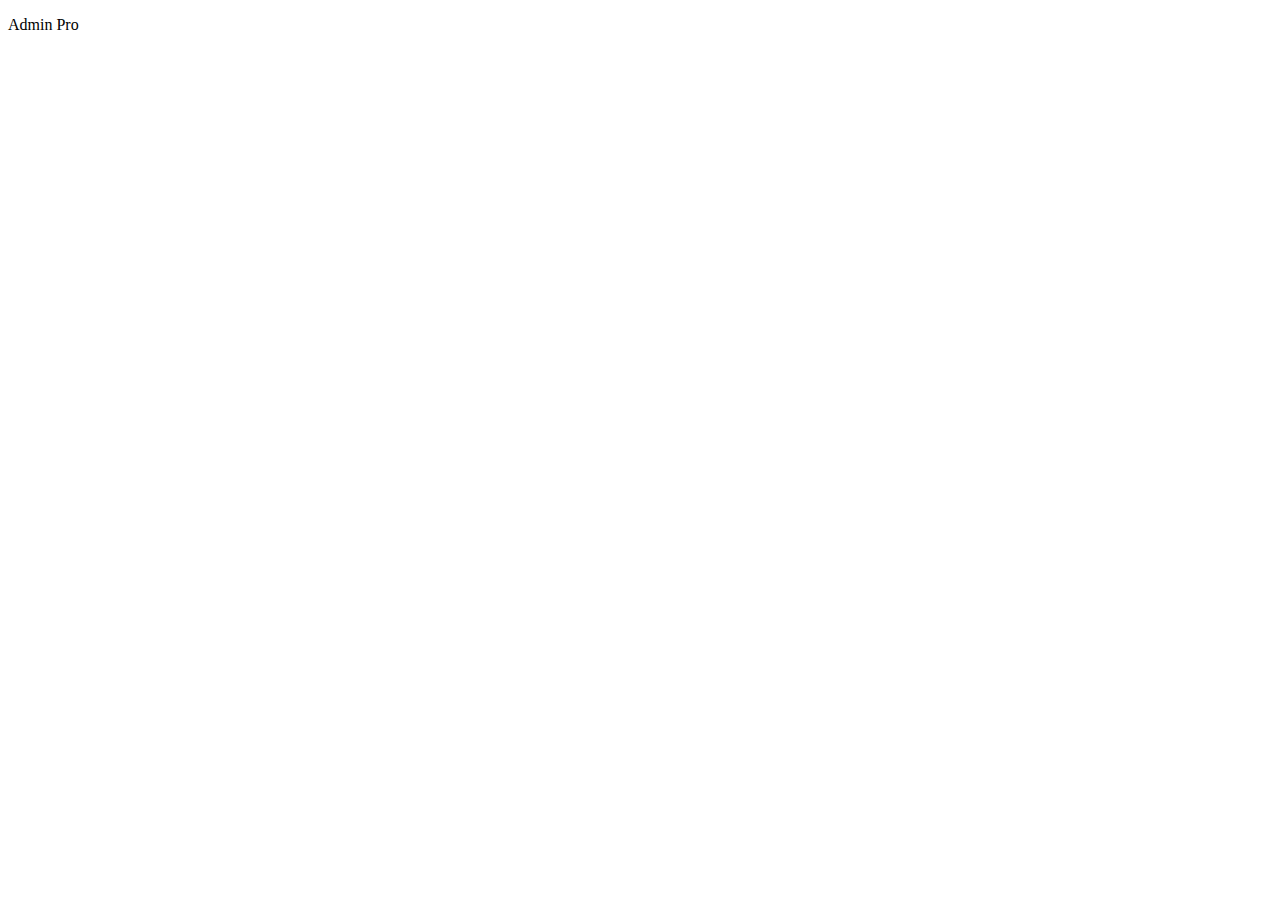
==== noendpoms/noendsys/src/main/resources/templates/index.html @ e2739c41 "初步完成 销售管理模块 》商品模块 企业模块 出库模块 订单模块" ====
<!DOCTYPE html>
<html lang="en" xmlns:th="http://www.thymeleaf.org">
<head th:replace="common/common :: head('Noend','')"></head>
<body class="fix-header fix-sidebar card-no-border">
<div class="preloader">
    <div class="loader">
        <div class="loader__figure"></div>
        <p class="loader__label">Admin Pro</p>
    </div>
</div>
<div id="main-wrapper">
    <header class="topbar" th:replace="common/common :: topbar">
    </header>
    <aside class="left-sidebar" th:replace="common/common :: left-sidebar">
    </aside>
    <div class="page-wrapper">
        <div class="container-fluid r-aside">
        </div>
    </div>
</div>
<div th:replace="common/common :: js('')"></div>
<!--<script src="https://cdn.bootcss.com/jquery-sparklines/2.1.2/jquery.sparkline.min.js"></script>-->
<!--<script src="https://cdn.bootcss.com/chartist/0.11.4/chartist.min.js"></script>-->
<!--<script src="/static/js/dashboard1.js"></script>-->
<!--<script src="/static/assets/plugins/styleswitcher/jQuery.style.switcher.js"></script>-->
</body>
</html>
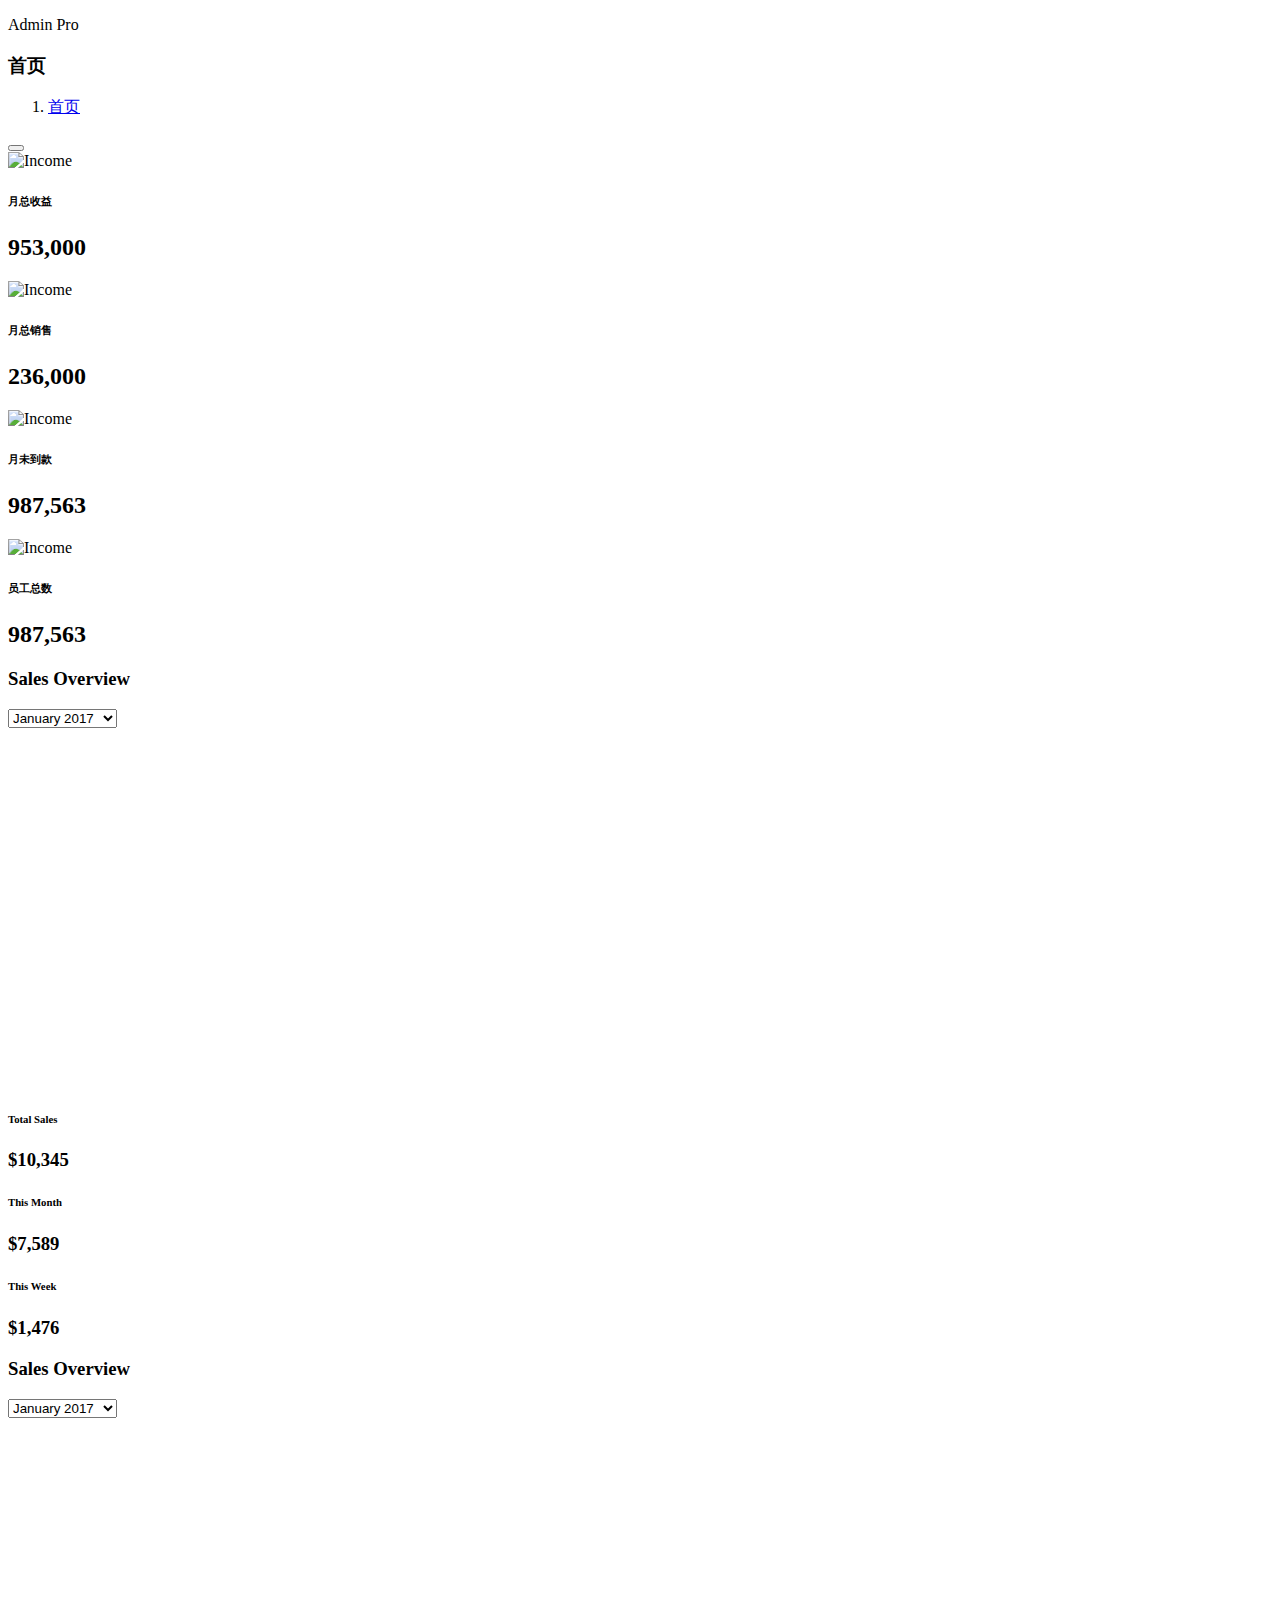
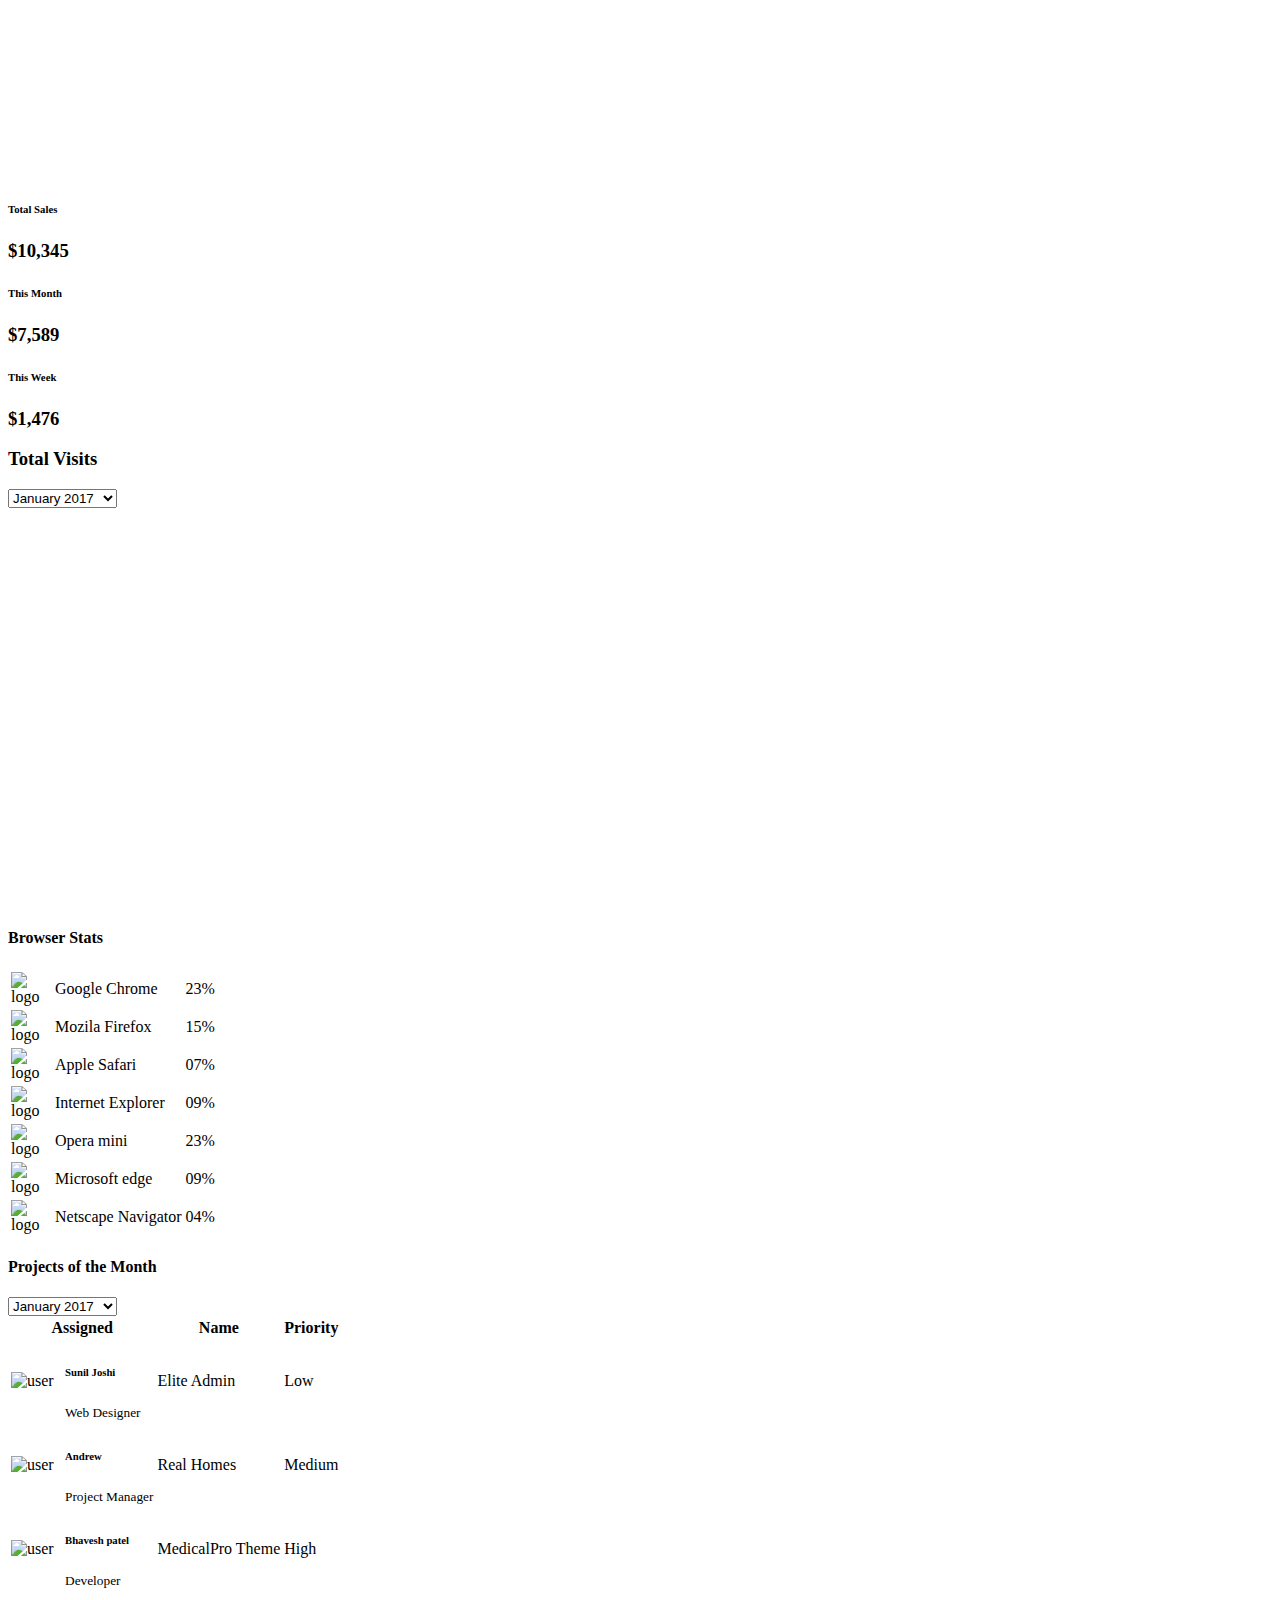
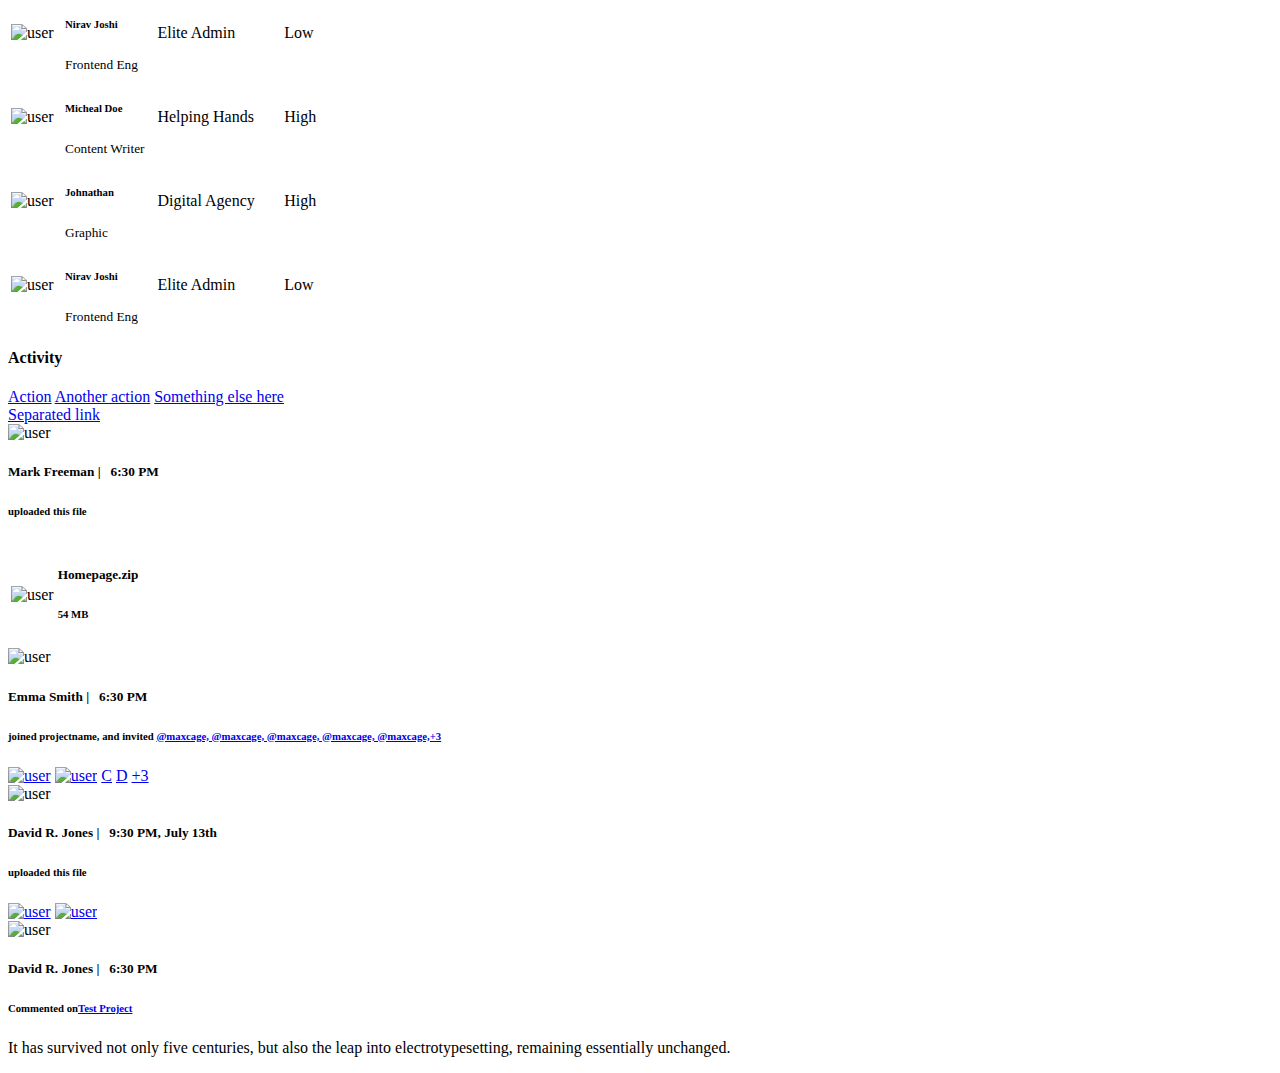
==== commit ffc5beb4: "修复订单出库  减少库存  及拼音返回空不修改" ====
--- a/noendpoms/noendsys/src/main/resources/templates/index.html
+++ b/noendpoms/noendsys/src/main/resources/templates/index.html
@@ -1,6 +1,7 @@
 <!DOCTYPE html>
 <html lang="en" xmlns:th="http://www.thymeleaf.org">
-<head th:replace="common/common :: head('Noend','')"></head>
+<head th:replace="common/common :: head('Noend',
+'/static/css/pages/dashboard4.css')"></head>
 <body class="fix-header fix-sidebar card-no-border">
 <div class="preloader">
     <div class="loader">
@@ -15,10 +16,436 @@
     </aside>
     <div class="page-wrapper">
         <div class="container-fluid r-aside">
+            <div class="row page-titles">
+                <div class="col-md-5 align-self-center">
+                    <h3 class="text-themecolor">首页</h3>
+                </div>
+                <div class="col-md-7 align-self-center">
+                    <ol class="breadcrumb">
+                        <li class="breadcrumb-item"><a href="javascript:void(0)">首页</a></li>
+<!--                        <li class="breadcrumb-item">Apps</li>-->
+<!--                        <li class="breadcrumb-item active">Dashboard 4</li>-->
+                    </ol>
+                </div>
+                <div class="">
+                    <button class="right-side-toggle waves-effect waves-light btn-inverse btn btn-circle btn-sm pull-right m-l-10"><i class="ti-settings text-white"></i></button>
+                </div>
+            </div>
+            <!-- ============================================================== -->
+            <!-- Stats box -->
+            <!-- ============================================================== -->
+            <div class="row">
+                <div class="col-lg-3">
+                    <div class="card">
+                        <div class="card-body">
+                            <div class="d-flex">
+                                <div class="m-r-20 align-self-center"><img src="/static/assets/images/icon/income.png" alt="Income" /></div>
+                                <div class="align-self-center">
+                                    <h6 class="text-muted m-t-10 m-b-0">月总收益</h6>
+                                    <h2 class="m-t-0">953,000</h2></div>
+                            </div>
+                        </div>
+                    </div>
+                </div>
+                <div class="col-lg-3">
+                    <div class="card">
+                        <div class="card-body">
+                            <div class="d-flex">
+                                <div class="m-r-20 align-self-center"><img src="/static/assets/images/icon/expense.png" alt="Income" /></div>
+                                <div class="align-self-center">
+                                    <h6 class="text-muted m-t-10 m-b-0">月总销售</h6>
+                                    <h2 class="m-t-0">236,000</h2></div>
+                            </div>
+                        </div>
+                    </div>
+                </div>
+                <div class="col-lg-3">
+                    <div class="card">
+                        <div class="card-body">
+                            <div class="d-flex">
+                                <div class="m-r-20 align-self-center"><img src="/static/assets/images/icon/assets.png" alt="Income" /></div>
+                                <div class="align-self-center">
+                                    <h6 class="text-muted m-t-10 m-b-0">月未到款</h6>
+                                    <h2 class="m-t-0">987,563</h2></div>
+                            </div>
+                        </div>
+                    </div>
+                </div>
+                <div class="col-lg-3">
+                    <div class="card">
+                        <div class="card-body">
+                            <div class="d-flex">
+                                <div class="m-r-20 align-self-center"><img src="/static/assets/images/icon/staff.png" alt="Income" /></div>
+                                <div class="align-self-center">
+                                    <h6 class="text-muted m-t-10 m-b-0">员工总数</h6>
+                                    <h2 class="m-t-0">987,563</h2></div>
+                            </div>
+                        </div>
+                    </div>
+                </div>
+            </div>
+            <!-- ============================================================== -->
+            <!-- Sales overview chart -->
+            <!-- ============================================================== -->
+            <div class="row">
+                <div class="col-lg-6 col-md-12">
+                    <div class="card">
+                        <div class="card-body">
+                            <div class="d-flex">
+                                <div>
+                                    <h3 class="card-title m-b-5"><span class="lstick"></span>Sales Overview </h3>
+                                </div>
+                                <div class="ml-auto">
+                                    <select class="custom-select b-0">
+                                        <option selected="">January 2017</option>
+                                        <option value="1">February 2017</option>
+                                        <option value="2">March 2017</option>
+                                        <option value="3">April 2017</option>
+                                    </select>
+                                </div>
+                            </div>
+                            <div id="sales-statistics" class="p-relative" style="height:360px;"></div>
+                            <div class="stats-bar">
+                                <div class="row text-center">
+                                    <div class="col-lg-4 col-md-4">
+                                        <div class="p-20">
+                                            <h6 class="m-b-0">Total Sales</h6>
+                                            <h3 class="m-b-0">$10,345</h3>
+                                        </div>
+                                    </div>
+                                    <div class="col-lg-4 col-md-4">
+                                        <div class="p-20">
+                                            <h6 class="m-b-0">This Month</h6>
+                                            <h3 class="m-b-0">$7,589</h3>
+                                        </div>
+                                    </div>
+                                    <div class="col-lg-4 col-md-4">
+                                        <div class="p-20">
+                                            <h6 class="m-b-0">This Week</h6>
+                                            <h3 class="m-b-0">$1,476</h3>
+                                        </div>
+                                    </div>
+                                </div>
+                            </div>
+                        </div>
+                    </div>
+                </div>
+                <div class="col-lg-6 col-md-12">
+                    <div class="card">
+                        <div class="card-body">
+                            <div class="d-flex">
+                                <div>
+                                    <h3 class="card-title m-b-5"><span class="lstick"></span>Sales Overview </h3>
+                                </div>
+                                <div class="ml-auto">
+                                    <select class="custom-select b-0">
+                                        <option selected="">January 2017</option>
+                                        <option value="1">February 2017</option>
+                                        <option value="2">March 2017</option>
+                                        <option value="3">April 2017</option>
+                                    </select>
+                                </div>
+                            </div>
+                            <div id="" class="p-relative" style="height:360px;"></div>
+                            <div class="stats-bar">
+                                <div class="row text-center">
+                                    <div class="col-lg-4 col-md-4">
+                                        <div class="p-20">
+                                            <h6 class="m-b-0">Total Sales</h6>
+                                            <h3 class="m-b-0">$10,345</h3>
+                                        </div>
+                                    </div>
+                                    <div class="col-lg-4 col-md-4">
+                                        <div class="p-20">
+                                            <h6 class="m-b-0">This Month</h6>
+                                            <h3 class="m-b-0">$7,589</h3>
+                                        </div>
+                                    </div>
+                                    <div class="col-lg-4 col-md-4">
+                                        <div class="p-20">
+                                            <h6 class="m-b-0">This Week</h6>
+                                            <h3 class="m-b-0">$1,476</h3>
+                                        </div>
+                                    </div>
+                                </div>
+                            </div>
+                        </div>
+                    </div>
+                </div>
+            </div>
+            <div class="row">
+                <div class="col-lg-8">
+                    <div class="card">
+                        <div class="card-body">
+                            <div class="d-flex">
+                                <div>
+                                    <h3 class="card-title m-b-5"><span class="lstick"></span>Total Visits </h3>
+                                </div>
+                                <div class="ml-auto">
+                                    <select class="custom-select b-0">
+                                        <option selected="">January 2017</option>
+                                        <option value="1">February 2017</option>
+                                        <option value="2">March 2017</option>
+                                        <option value="3">April 2017</option>
+                                    </select>
+                                </div>
+                            </div>
+                            <div id="" style="width: 600px;height:400px;"></div>
+                        </div>
+                    </div>
+                </div>
+                <div class="col-lg-4">
+                    <div class="card">
+                        <div class="card-body">
+                            <h4 class="card-title"><span class="lstick"></span>Browser Stats</h4>
+                            <table class="table browser m-t-30 no-border">
+                                <tbody>
+                                <tr>
+                                    <td style="width:40px"><img src="/static/assets/images/browser/chrome-logo.png" alt=logo /></td>
+                                    <td>Google Chrome</td>
+                                    <td class="text-right">23%</td>
+                                </tr>
+                                <tr>
+                                    <td><img src="/static/assets/images/browser/firefox-logo.png" alt=logo /></td>
+                                    <td>Mozila Firefox</td>
+                                    <td class="text-right">15%</td>
+                                </tr>
+                                <tr>
+                                    <td><img src="/static/assets/images/browser/safari-logo.png" alt=logo /></td>
+                                    <td>Apple Safari</td>
+                                    <td class="text-right">07%</td>
+                                </tr>
+                                <tr>
+                                    <td><img src="/static/assets/images/browser/internet-logo.png" alt=logo /></td>
+                                    <td>Internet Explorer</td>
+                                    <td class="text-right">09%</td>
+                                </tr>
+                                <tr>
+                                    <td><img src="/static/assets/images/browser/opera-logo.png" alt=logo /></td>
+                                    <td>Opera mini</td>
+                                    <td class="text-right">23%</td>
+                                </tr>
+                                <tr>
+                                    <td><img src="/static/assets/images/browser/edge-logo.png" alt=logo /></td>
+                                    <td>Microsoft edge</td>
+                                    <td class="text-right">09%</td>
+                                </tr>
+                                <tr>
+                                    <td><img src="/static/assets/images/browser/netscape-logo.png" alt=logo /></td>
+                                    <td>Netscape Navigator</td>
+                                    <td class="text-right">04%</td>
+                                </tr>
+                                </tbody>
+                            </table>
+                        </div>
+                    </div>
+                </div>
+            </div>
+            <!-- ============================================================== -->
+            <!-- Projects of the month -->
+            <!-- ============================================================== -->
+            <div class="row">
+                <div class="col-lg-6 col-md-12">
+                    <div class="card">
+                        <div class="card-body">
+                            <div class="d-flex">
+                                <div>
+                                    <h4 class="card-title"><span class="lstick"></span>Projects of the Month</h4></div>
+                                <div class="ml-auto">
+                                    <select class="custom-select b-0">
+                                        <option selected="">January 2017</option>
+                                        <option value="1">February 2017</option>
+                                        <option value="2">March 2017</option>
+                                        <option value="3">April 2017</option>
+                                    </select>
+                                </div>
+                            </div>
+                            <div class="table-responsive m-t-20">
+                                <table class="table vm no-th-brd pro-of-month">
+                                    <thead>
+                                    <tr>
+                                        <th colspan="2">Assigned</th>
+                                        <th>Name</th>
+                                        <th>Priority</th>
+                                    </tr>
+                                    </thead>
+                                    <tbody>
+                                    <tr>
+                                        <td style="width:50px;"><span class="round"><img src="/static/assets/images/users/1.jpg" alt="user" width="50"></span></td>
+                                        <td>
+                                            <h6>Sunil Joshi</h6><small class="text-muted">Web Designer</small></td>
+                                        <td>Elite Admin</td>
+                                        <td><span class="label label-success label-rounded">Low</span></td>
+                                    </tr>
+                                    <tr class="active">
+                                        <td><span class="round"><img src="/static/assets/images/users/2.jpg" alt="user" width="50"></span></td>
+                                        <td>
+                                            <h6>Andrew</h6><small class="text-muted">Project Manager</small></td>
+                                        <td>Real Homes</td>
+                                        <td><span class="label label-info label-rounded">Medium</span></td>
+                                    </tr>
+                                    <tr>
+                                        <td><span class="round round-success"><img src="/static/assets/images/users/3.jpg" alt="user" width="50"></span></td>
+                                        <td>
+                                            <h6>Bhavesh patel</h6><small class="text-muted">Developer</small></td>
+                                        <td>MedicalPro Theme</td>
+                                        <td><span class="label label-primary label-rounded">High</span></td>
+                                    </tr>
+                                    <tr>
+                                        <td><span class="round round-primary"><img src="/static/assets/images/users/4.jpg" alt="user" width="50"></span></td>
+                                        <td>
+                                            <h6>Nirav Joshi</h6><small class="text-muted">Frontend Eng</small></td>
+                                        <td>Elite Admin</td>
+                                        <td><span class="label label-danger label-rounded">Low</span></td>
+                                    </tr>
+                                    <tr>
+                                        <td><span class="round round-warning"><img src="/static/assets/images/users/5.jpg" alt="user" width="50"></span></td>
+                                        <td>
+                                            <h6>Micheal Doe</h6><small class="text-muted">Content Writer</small></td>
+                                        <td>Helping Hands</td>
+                                        <td><span class="label label-success label-rounded">High</span></td>
+                                    </tr>
+                                    <tr>
+                                        <td><span class="round round-danger"><img src="/static/assets/images/users/6.jpg" alt="user" width="50"></span></td>
+                                        <td>
+                                            <h6>Johnathan</h6><small class="text-muted">Graphic</small></td>
+                                        <td>Digital Agency</td>
+                                        <td><span class="label label-info label-rounded">High</span></td>
+                                    </tr>
+                                    <tr>
+                                        <td><span class="round round-primary"><img src="/static/assets/images/users/4.jpg" alt="user" width="50"></span></td>
+                                        <td>
+                                            <h6>Nirav Joshi</h6><small class="text-muted">Frontend Eng</small></td>
+                                        <td>Elite Admin</td>
+                                        <td><span class="label label-danger label-rounded">Low</span></td>
+                                    </tr>
+                                    </tbody>
+                                </table>
+                            </div>
+                        </div>
+                    </div>
+                </div>
+                <!-- ============================================================== -->
+                <!-- Activity widget find scss into widget folder-->
+                <!-- ============================================================== -->
+                <div class="col-lg-6 col-md-12">
+                    <div class="card">
+                        <div class="card-body">
+                            <div class="d-flex">
+                                <h4 class="card-title"><span class="lstick"></span>Activity</h4>
+                                <!-- <span class="badge badge-success">9</span> -->
+                                <div class="btn-group ml-auto m-t-10">
+                                    <a href="JavaScript:void(0)" class="icon-options-vertical link" data-toggle="dropdown" aria-haspopup="true" aria-expanded="false"></a>
+                                    <div class="dropdown-menu dropdown-menu-right">
+                                        <a class="dropdown-item" href="javascript:void(0)">Action</a>
+                                        <a class="dropdown-item" href="javascript:void(0)">Another action</a>
+                                        <a class="dropdown-item" href="javascript:void(0)">Something else here</a>
+                                        <div class="dropdown-divider"></div>
+                                        <a class="dropdown-item" href="javascript:void(0)">Separated link</a>
+                                    </div>
+                                </div>
+                            </div>
+                        </div>
+                        <div class="activity-box">
+                            <div class="card-body">
+                                <!-- Activity item-->
+                                <div class="activity-item">
+                                    <div class="round m-r-20"><img src="/static/assets/images/users/2.jpg" alt="user" width="50" /></div>
+                                    <div class="m-t-10">
+                                        <h5 class="m-b-0 font-medium">Mark Freeman <span class="text-muted font-14 m-l-10">| &nbsp; 6:30 PM</span></h5>
+                                        <h6 class="text-muted">uploaded this file </h6>
+                                        <table class="table vm b-0 m-b-0">
+                                            <tr>
+                                                <td class="m-r-10 b-0"><img src="/static/assets/images/icon/zip.png" alt="user" /></td>
+                                                <td class="b-0">
+                                                    <h5 class="m-b-0 font-medium ">Homepage.zip</h5>
+                                                    <h6>54 MB</h6></td>
+                                            </tr>
+                                        </table>
+                                    </div>
+                                </div>
+                                <!-- Activity item-->
+                                <!-- Activity item-->
+                                <div class="activity-item">
+                                    <div class="round m-r-20"><img src="/static/assets/images/users/3.jpg" alt="user" width="50" /></div>
+                                    <div class="m-t-10">
+                                        <h5 class="m-b-5 font-medium">Emma Smith <span class="text-muted font-14 m-l-10">| &nbsp; 6:30 PM</span></h5>
+                                        <h6 class="text-muted">joined projectname, and invited <a href="javascript:void(0)">@maxcage, @maxcage, @maxcage, @maxcage, @maxcage,+3</a></h6>
+                                        <span class="image-list m-t-20">
+                                                <a href="javascript:void(0)"><img src="/static/assets/images/users/1.jpg" class="img-circle" alt="user" width="50"></a>
+                                                <a href="javascript:void(0)"><img src="/static/assets/images/users/2.jpg" class="img-circle" alt="user" width="50"></a>
+                                                <a href="javascript:void(0)"><span class="round round-warning">C</span></a>
+                                            <a href="javascript:void(0)"><span class="round round-danger">D</span></a>
+                                            <a href="javascript:void(0)">+3</a>
+                                            </span>
+                                    </div>
+                                </div>
+                                <!-- Activity item-->
+                                <!-- Activity item-->
+                                <div class="activity-item">
+                                    <div class="round m-r-20"><img src="/static/assets/images/users/4.jpg" alt="user" width="50" /></div>
+                                    <div class="m-t-10">
+                                        <h5 class="m-b-0 font-medium">David R. Jones  <span class="text-muted font-14 m-l-10">| &nbsp; 9:30 PM, July 13th</span></h5>
+                                        <h6 class="text-muted">uploaded this file </h6>
+                                        <span>
+                                                <a href="javascript:void(0)" class="m-r-10"><img src="/static/assets/images/big/img1.jpg" alt="user" width="60"></a>
+                                                <a href="javascript:void(0)" class="m-r-10"><img src="/static/assets/images/big/img2.jpg" alt="user" width="60"></a>
+                                            </span>
+                                    </div>
+                                </div>
+                                <!-- Activity item-->
+                                <!-- Activity item-->
+                                <div class="activity-item">
+                                    <div class="round m-r-20"><img src="/static/assets/images/users/6.jpg" alt="user" width="50" /></div>
+                                    <div class="m-t-10">
+                                        <h5 class="m-b-5 font-medium">David R. Jones <span class="text-muted font-14 m-l-10">| &nbsp; 6:30 PM</span></h5>
+                                        <h6 class="text-muted">Commented on<a href="javascript:void(0)">Test Project</a></h6>
+                                        <p class="m-b-0">It has survived not only five centuries, but also the leap into electrotypesetting, remaining essentially unchanged.</p>
+                                    </div>
+                                </div>
+                                <!-- Activity item-->
+                            </div>
+                        </div>
+                    </div>
+                </div>
+            </div>
+            <!-- ============================================================== -->
+            <!-- End Right panel -->
+            <!-- ============================================================== -->
+            <!-- ============================================================== -->
+            <!-- End Page Content -->
+            <!-- ============================================================== -->
         </div>
     </div>
 </div>
-<div th:replace="common/common :: js('')"></div>
+<div th:replace="common/common :: js('https://cdnjs.cloudflare.com/ajax/libs/echarts/4.6.0/echarts.min.js')"></div>
+<script type="text/javascript">
+    // 基于准备好的dom，初始化echarts实例
+    var myChart = echarts.init(document.getElementById('sales-statistics'));
+
+    // 指定图表的配置项和数据
+    var option = {
+        title: {
+            // text: 'ECharts 入门示例'
+        },
+        tooltip: {},
+        legend: {
+            data:['销量']
+        },
+        xAxis: {
+            data: ["衬衫","羊毛衫","雪纺衫","裤子","高跟鞋","袜子"]
+        },
+        yAxis: {},
+        series: [{
+            name: '销量',
+            type: 'bar',
+            data: [5, 20, 36, 10, 10, 20]
+        }]
+    };
+
+    // 使用刚指定的配置项和数据显示图表。
+    myChart.setOption(option);
+</script>
 <!--<script src="https://cdn.bootcss.com/jquery-sparklines/2.1.2/jquery.sparkline.min.js"></script>-->
 <!--<script src="https://cdn.bootcss.com/chartist/0.11.4/chartist.min.js"></script>-->
 <!--<script src="/static/js/dashboard1.js"></script>-->
